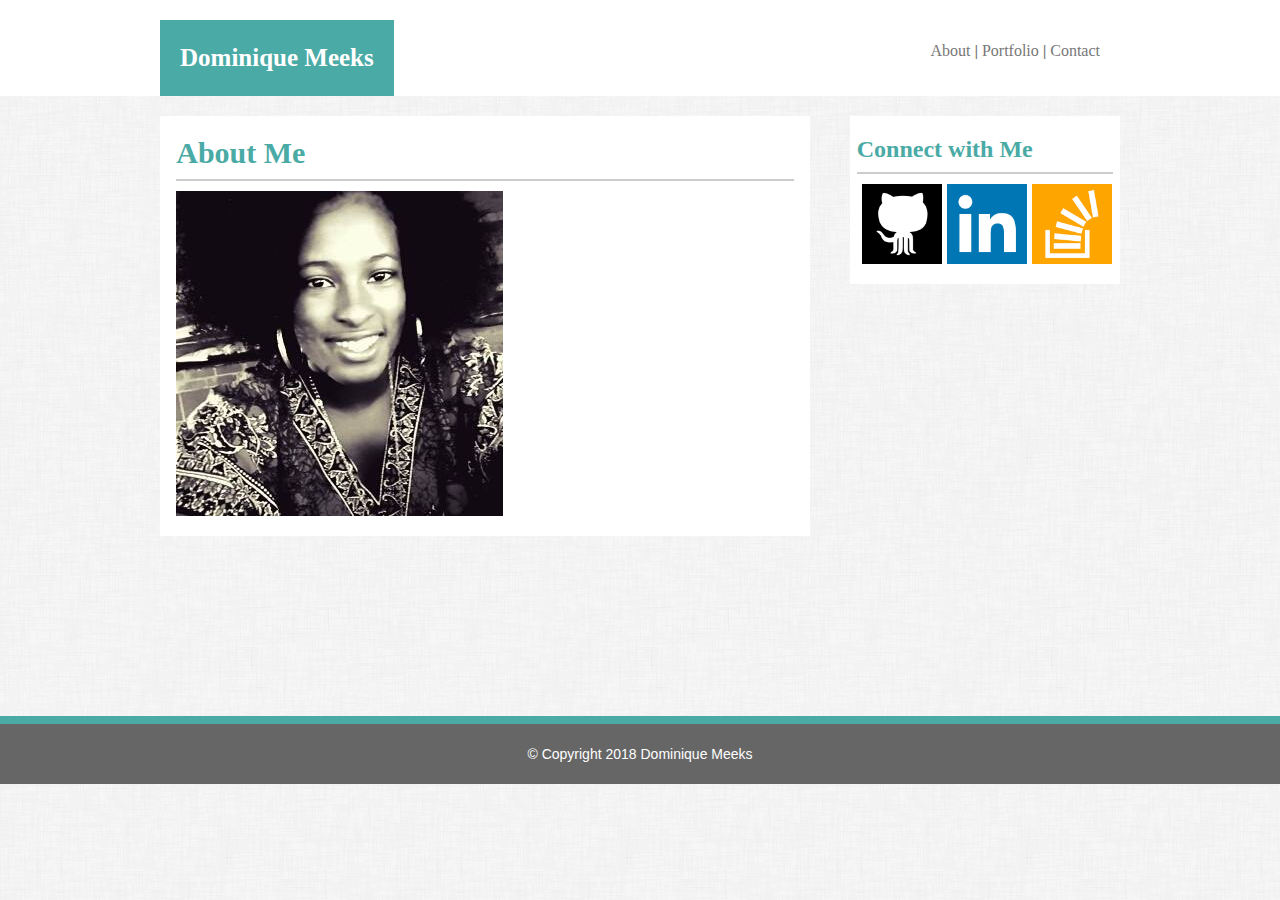
==== index.html @ 059d9799 "Contact.html complete. Index.html still needs bio. Portfolio.html is bare bones" ====
<!DOCTYPE html>
<html lang="en">
<head>
    <meta charset="UTF-8">
    <meta name="viewport" content="width=device-width, initial-scale=1.0">
    <meta http-equiv="X-UA-Compatible" content="ie=edge">
    <title>My Portfolio</title>
    <link rel="stylesheet" href="https://maxcdn.bootstrapcdn.com/bootstrap/3.3.7/css/bootstrap.min.css">
  <link href='https://fonts.googleapis.com/css?family=Montserrat|Roboto+Slab|Yellowtail' rel='stylesheet' type='text/css'>
    <link rel="stylesheet" href="assets/css/style.css">
</head>
<body>
    <header class="clearfix">
        <div class="headerContent">
            <div class="nameTab">
                Dominique Meeks
            </div>
            <section class="navLinkHolder">    
                <a class="navLink" href="#">About</a>  |  
                <a class="navLink" href="portfolio.html">Portfolio</a>  |  
                <a class="navLink" href="contact.html">Contact</a> 
            </section>
        </div>        
    </header> 
    <div class="mainContent">
        <div class="aboutMe">            
            <div class="contentHolder">
                <h2 class="title">About Me</h2> 
                <img src="assets/images/Me.jpg"/>
            </div>
        </div>
        <div class="sideBar">
            <div class="contentHolder">
                <h3 class="title">Connect with Me</h3>
                <div class="clearfix">
                    <a href="https://github.com/dmeeks91" target="blank">
                        <img class="logo" src="assets/images/github.png"/>
                    </a>
                    <a href="https://www.linkedin.com/in/dominique-meeks-43611673" target="blank">
                        <img class="logo" src="assets/images/linkedin.png"/>
                    </a>
                    <a href="#">
                        <img class="logo" src="assets/images/stackoverflow.png"/>
                    </a>                       
                </div>
            </div>  
        </div>
    </div>
    <footer>
        © Copyright 2018 Dominique Meeks
    </footer>
<script src="https://code.jquery.com/jquery-3.2.1.slim.min.js" integrity="sha384-KJ3o2DKtIkvYIK3UENzmM7KCkRr/rE9/Qpg6aAZGJwFDMVNA/GpGFF93hXpG5KkN" crossorigin="anonymous"></script>
<script src="https://cdnjs.cloudflare.com/ajax/libs/popper.js/1.12.9/umd/popper.min.js" integrity="sha384-ApNbgh9B+Y1QKtv3Rn7W3mgPxhU9K/ScQsAP7hUibX39j7fakFPskvXusvfa0b4Q" crossorigin="anonymous"></script>
<script src="https://maxcdn.bootstrapcdn.com/bootstrap/4.0.0-beta.3/js/bootstrap.min.js" integrity="sha384-a5N7Y/aK3qNeh15eJKGWxsqtnX/wWdSZSKp+81YjTmS15nvnvxKHuzaWwXHDli+4" crossorigin="anonymous"></script>

</body>
</html>
---- assets/css/style.css ----
body{
    background-image: url("../images/background.png");
    color: #777777;
    font-family: 'Arial', 'Helvetica Neue', Helvetica, sans-serif;
}
header {
    padding: 20px 20px 0px 20px;
    margin-bottom: 20px;
    border-color: #ccc;
    background: #fff;
  }

.headerContent{
    width: 960px;
    margin: auto;
}

.nameTab{
    background-color: #4aaaa5; 
    color: #fff;
    font-family: 'Georgia', Times, Times New Roman, serif;
    font-size: 25px;
    font-weight: bold;
    padding: 20px;
    float: left;
}

.navLinkHolder{
    float: right;
    padding: 20px;
    
}
.navLink{
    color: #777;
    font-size: 16px;
    font-family: 'Georgia', Times, Times New Roman, serif;

}

.mainContent{
    width: 960px;
    min-height: 600px;
    margin: auto;
}

.aboutMe{
    float: left;
    width: 650px;
    background-color: #fff;
}

.contentHolder{
    width: 95%;
    margin: auto;
    padding-bottom: 20px;
}
.logo{
    width: 80px;
    float: left;
    margin-left: 5px;
    /* display: block;
    margin-left: auto;
    margin-right: auto; */
 }
 
.title{
    color: #4aaaa5;
    font-weight: bold;
    padding-bottom: 10px;
    margin-bottom: 10px;
    font-family: 'Georgia', Times, Times New Roman, serif;
    border-bottom: 2px solid #ccc;
}
.sideBar{
    float: right;
    width: 270px;
    background-color: #fff;
}

.formBtn{
    background-color: #4aaaa5;
    color: #fff;
    padding: 10px 25px 10px 25px;
}

footer{
    padding: 20px;
    clear: both;
    background: #666; 
    color: #fff;
    text-align: center;
    border-top: 8px solid #4aaaa5;
}

/* footer::before{
    content: "";
    display: block;
    clear: both;
    background-color: #4aaaa5;
} */
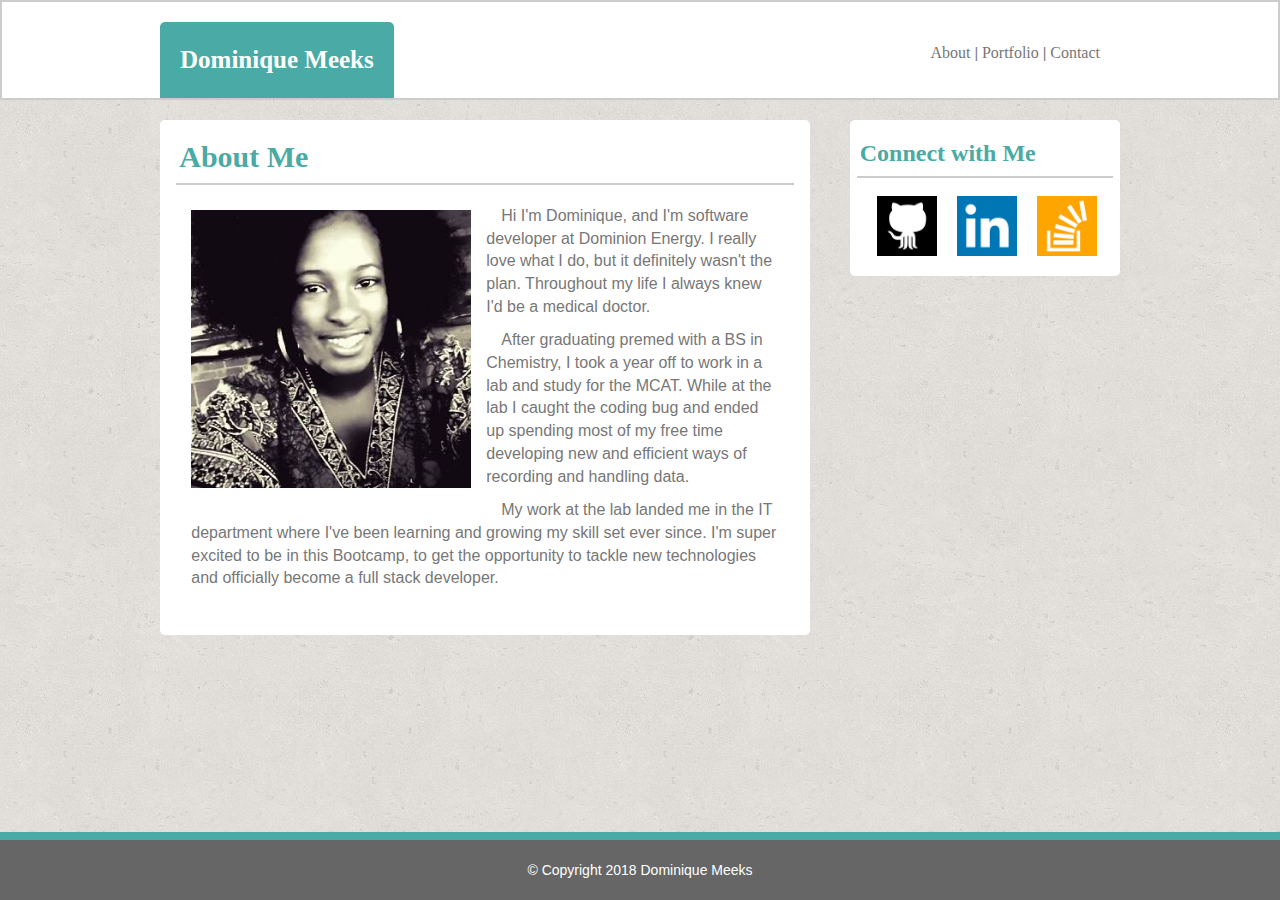
==== commit 9f1832f3: "Include Bio - Final Upload" ====
--- a/index.html
+++ b/index.html
@@ -9,7 +9,7 @@
   <link href='https://fonts.googleapis.com/css?family=Montserrat|Roboto+Slab|Yellowtail' rel='stylesheet' type='text/css'>
     <link rel="stylesheet" href="assets/css/style.css">
 </head>
-<body>
+<body class="clearfix">
     <header class="clearfix">
         <div class="headerContent">
             <div class="nameTab">
@@ -22,11 +22,31 @@
             </section>
         </div>        
     </header> 
-    <div class="mainContent">
-        <div class="aboutMe">            
+    <div class="container mainContent">
+        <div class="mainSection">            
             <div class="contentHolder">
                 <h2 class="title">About Me</h2> 
-                <img src="assets/images/Me.jpg"/>
+                <img class="image-responsive left smallMargin" src="assets/images/Me.jpg" width="300px"/>
+                <div class="smallMargin">
+                    <p> 
+                        Hi I'm Dominique, and I'm software developer at Dominion Energy. 
+                        I really love what I do, but it definitely wasn't the plan.
+                        Throughout my life I always knew I'd be a medical doctor. 
+                    </p>  
+                    <p> 
+                        After graduating premed with a BS in Chemistry, 
+                        I took a year off to work in a lab and study for the MCAT.
+                        While at the lab I caught the coding bug and ended up spending 
+                        most of my free time developing new and efficient ways of recording 
+                        and handling data. 
+                    </p> 
+                    <p>
+                        My work at the lab landed me in the IT department where I've been learning and
+                        growing my skill set ever since. I'm super excited to be in this Bootcamp, to get
+                        the opportunity to tackle new technologies and officially become a full stack developer.
+                    </p>   
+                </div>  
+                
             </div>
         </div>
         <div class="sideBar">
@@ -46,12 +66,11 @@
             </div>  
         </div>
     </div>
-    <footer>
+    <div class="footer">
         © Copyright 2018 Dominique Meeks
-    </footer>
+    </div>
 <script src="https://code.jquery.com/jquery-3.2.1.slim.min.js" integrity="sha384-KJ3o2DKtIkvYIK3UENzmM7KCkRr/rE9/Qpg6aAZGJwFDMVNA/GpGFF93hXpG5KkN" crossorigin="anonymous"></script>
 <script src="https://cdnjs.cloudflare.com/ajax/libs/popper.js/1.12.9/umd/popper.min.js" integrity="sha384-ApNbgh9B+Y1QKtv3Rn7W3mgPxhU9K/ScQsAP7hUibX39j7fakFPskvXusvfa0b4Q" crossorigin="anonymous"></script>
 <script src="https://maxcdn.bootstrapcdn.com/bootstrap/4.0.0-beta.3/js/bootstrap.min.js" integrity="sha384-a5N7Y/aK3qNeh15eJKGWxsqtnX/wWdSZSKp+81YjTmS15nvnvxKHuzaWwXHDli+4" crossorigin="anonymous"></script>
-
 </body>
 </html>--- a/assets/css/style.css
+++ b/assets/css/style.css
@@ -1,5 +1,5 @@
 
-body{
+body{  
     background-image: url("../images/background.png");
     color: #777777;
     font-family: 'Arial', 'Helvetica Neue', Helvetica, sans-serif;
@@ -7,13 +7,25 @@
 header {
     padding: 20px 20px 0px 20px;
     margin-bottom: 20px;
-    border-color: #ccc;
+    border: 2px solid #ccc;
     background: #fff;
   }
-
+.extended{
+    position: relative;
+    margin: 0;
+    padding-bottom: 6rem;
+    min-height: 100%;
+}
 .headerContent{
     width: 960px;
     margin: auto;
+}
+.page{
+    margin: 0 auto;
+}
+.container{
+    padding: 0px;
+    margin: 0px;
 }
 
 .nameTab{
@@ -23,7 +35,29 @@
     font-size: 25px;
     font-weight: bold;
     padding: 20px;
+    border-top-right-radius: 5px;
+    border-top-left-radius: 5px;
     float: left;
+}
+
+.imageRow{
+    clear: both;
+    position: relative;
+}
+
+.imageBanner{
+    background-color: #4aaaa5;
+    color: #fff;
+    margin: 25px;
+    padding: 5px;
+    width: 250px;
+    height: 40px;
+    float: left;
+    position: absolute;
+    text-align: center;
+    font-size: 20px;
+    bottom: 25px;
+    z-index: 50;
 }
 
 .navLinkHolder{
@@ -38,16 +72,18 @@
 
 }
 
-.mainContent{
+.mainContent{    
     width: 960px;
-    min-height: 600px;
     margin: auto;
+    margin-bottom: 50px;
 }
 
-.aboutMe{
+.mainSection{
     float: left;
     width: 650px;
+    margin-left: 0px;
     background-color: #fff;
+    border-radius: 5px;
 }
 
 .contentHolder{
@@ -56,18 +92,39 @@
     padding-bottom: 20px;
 }
 .logo{
-    width: 80px;
+    width: 60px;
     float: left;
-    margin-left: 5px;
-    /* display: block;
-    margin-left: auto;
-    margin-right: auto; */
+    margin-left: 20px;
+    margin-top: 8px;
+ } 
+ p{
+    text-indent: 15px;
+    font-size: 16px;
  }
+.smallMargin{
+    margin: 5px;
+    padding: 10px;
+}
+.prjImage{
+    background-color: #4aaaa5;
+    margin: 25px;
+    padding: 3px;
+    width: 250px;
+    height: 200px;
+    border-radius: 25px;
+}
+.left{
+    float: left;
+}
+.right{
+    float: right;
+}
  
 .title{
     color: #4aaaa5;
     font-weight: bold;
     padding-bottom: 10px;
+    padding-left: 3px;
     margin-bottom: 10px;
     font-family: 'Georgia', Times, Times New Roman, serif;
     border-bottom: 2px solid #ccc;
@@ -76,6 +133,7 @@
     float: right;
     width: 270px;
     background-color: #fff;
+    border-radius: 5px;
 }
 
 .formBtn{
@@ -84,18 +142,15 @@
     padding: 10px 25px 10px 25px;
 }
 
-footer{
+.footer{
+    position: absolute;
+    right: 0;
+    bottom: 0;
+    left: 0;
     padding: 20px;
     clear: both;
     background: #666; 
     color: #fff;
     text-align: center;
     border-top: 8px solid #4aaaa5;
-}
-
-/* footer::before{
-    content: "";
-    display: block;
-    clear: both;
-    background-color: #4aaaa5;
-} */+}